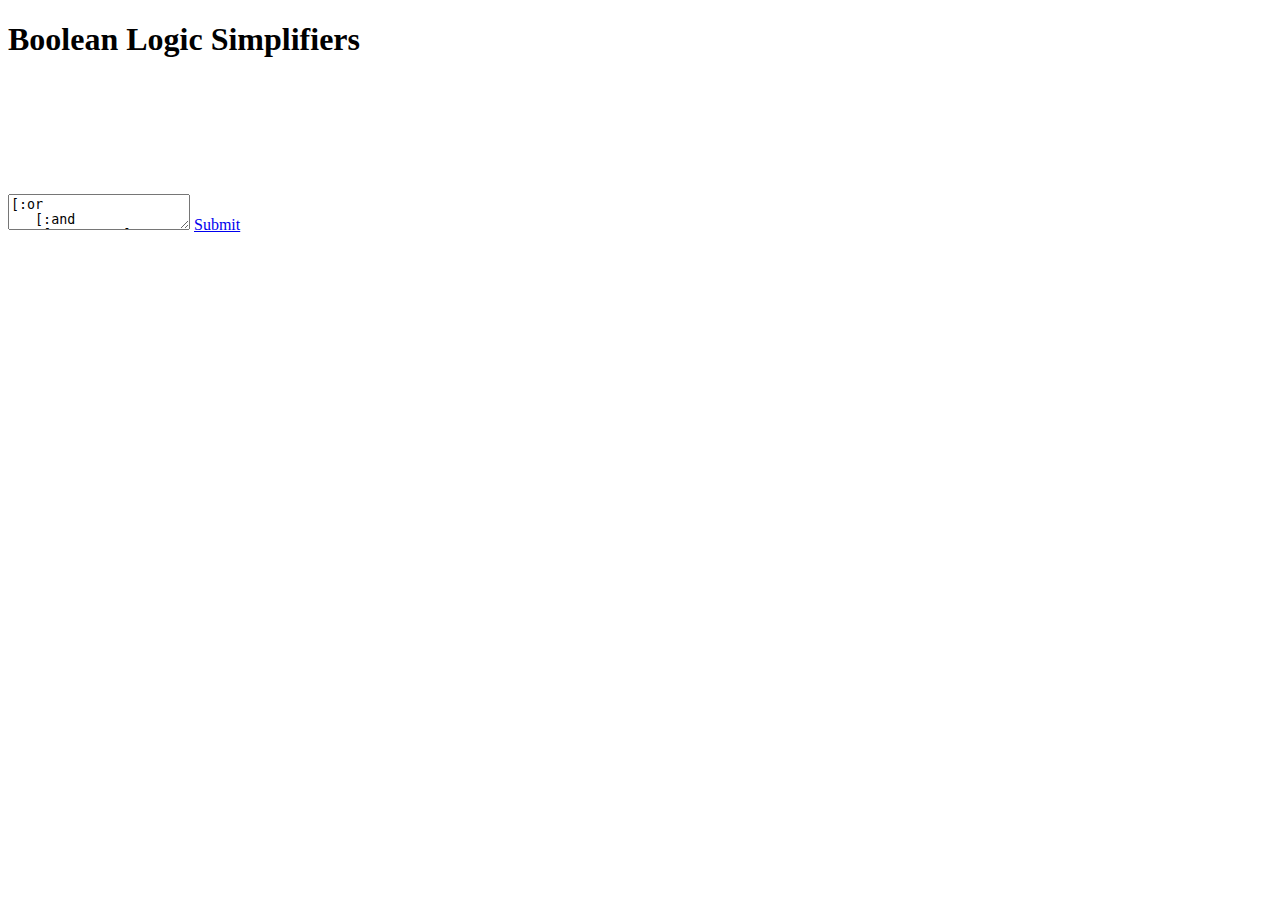
==== viz/boolean_logic_simplifiers/index.html @ 31f7c7cc "Improved styling of the graph layout. I fixed the root node in the center of the graph." ====
<!DOCTYPE html>
<html>
<head>
  <title>Boolean Logic Simplifier Example</title>
  <link href="/jquery-ui/jquery-ui.min.css" rel="stylesheet">
  <link href="/bootstrap/css/bootstrap.min.css" rel="stylesheet">
  <link href="/bootstrap/css/bootstrap-responsive.min.css" rel="stylesheet">
  <link href="/vdd/vdd.css" rel="stylesheet">
  <link href="/viz/boolean_logic_simplifiers/simplifiers.css" rel="stylesheet">
</head>
<body>
  <div class="container">
    <h1>Boolean Logic Simplifiers</h1>
    <textarea name="logic-text">
[:or
   [:and 
    [:eq "a" 1]
    [:eq "b" 2]]
   [:and 
    [:eq "x" 5]
    [:eq "z" 7]]]
    </textarea>
    <a href="#" id="submit-logic-text" class="btn">Submit</a>
    <!-- Visualization will be drawn in this -->
    <svg class="chart" />
    <div id="player" />
  </div>

  <!-- These libraries are required for using vdd-core. -->
  <script src="/jquery/jquery.min.js"></script>
  <script src="/jquery-ui/jquery-ui.min.js"></script>
  <script src="/autobahn/autobahn.min.js"></script>
  <script src="/vdd/vdd-core.js"></script>

  <script src="http://d3js.org/d3.v3.min.js" charset="utf-8"></script>
  <!-- the visualization javascript -->
  <script src="/viz/boolean_logic_simplifiers/simplifiers.js"></script>
  
</body>
</html>
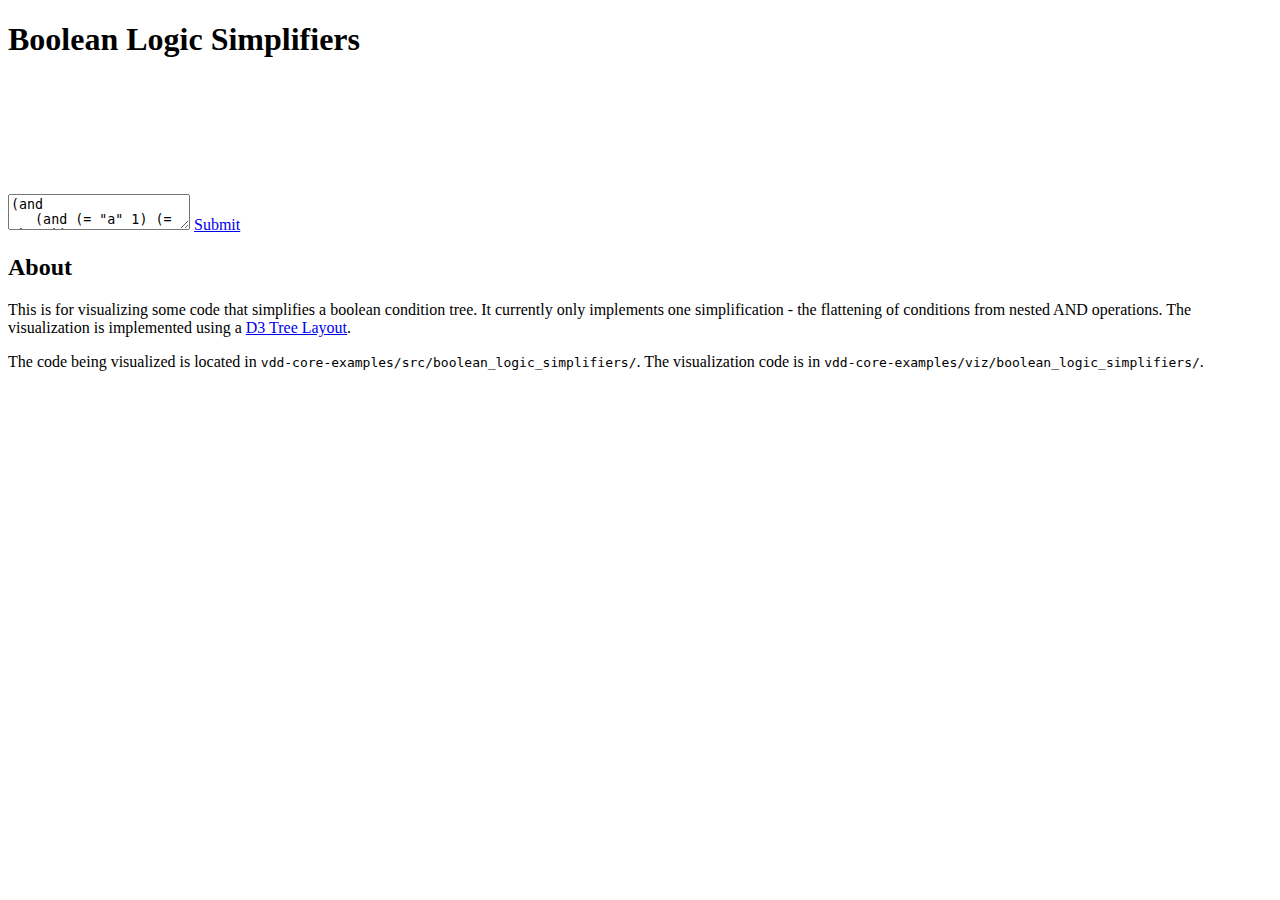
==== commit 09c75add: "Added documentation to each example. Added a way to enter sample input for quicksort." ====
--- a/viz/boolean_logic_simplifiers/index.html
+++ b/viz/boolean_logic_simplifiers/index.html
@@ -2,28 +2,38 @@
 <html>
 <head>
   <title>Boolean Logic Simplifier Example</title>
+  <!-- These are required for using vdd-core. -->
   <link href="/jquery-ui/jquery-ui.min.css" rel="stylesheet">
   <link href="/bootstrap/css/bootstrap.min.css" rel="stylesheet">
   <link href="/bootstrap/css/bootstrap-responsive.min.css" rel="stylesheet">
   <link href="/vdd/vdd.css" rel="stylesheet">
+
+  <!-- visualization specific -->
   <link href="/viz/boolean_logic_simplifiers/simplifiers.css" rel="stylesheet">
 </head>
 <body>
   <div class="container">
     <h1>Boolean Logic Simplifiers</h1>
+
     <textarea name="logic-text">
-[:or
-   [:and 
-    [:eq "a" 1]
-    [:eq "b" 2]]
-   [:and 
-    [:eq "x" 5]
-    [:eq "z" 7]]]
+(and 
+   (and (= "a" 1) (= "b" 2))
+   (and (= "x" 5) (= "z" 7)))
     </textarea>
     <a href="#" id="submit-logic-text" class="btn">Submit</a>
+    
     <!-- Visualization will be drawn in this -->
-    <svg class="chart" />
-    <div id="player" />
+    <svg class="chart">
+    </svg>
+
+    <div id="player">
+    </div>
+
+    <div id="about-section">
+      <h2>About</h2>
+      <p>This is for visualizing some code that simplifies a boolean condition tree. It currently only implements one simplification - the flattening of conditions from nested AND operations. The visualization is implemented using a <a href="https://github.com/mbostock/d3/wiki/Tree-Layout">D3 Tree Layout</a>.</p>
+      <p>The code being visualized is located in <code>vdd-core-examples/src/boolean_logic_simplifiers/</code>. The visualization code is in <code>vdd-core-examples/viz/boolean_logic_simplifiers/</code>.
+    </div>
   </div>
 
   <!-- These libraries are required for using vdd-core. -->
@@ -32,8 +42,8 @@
   <script src="/autobahn/autobahn.min.js"></script>
   <script src="/vdd/vdd-core.js"></script>
 
-  <script src="http://d3js.org/d3.v3.min.js" charset="utf-8"></script>
-  <!-- the visualization javascript -->
+  <!-- visualization specific -->
+  <script src="/viz/d3.v3/d3.v3.min.js" charset="utf-8"></script>
   <script src="/viz/boolean_logic_simplifiers/simplifiers.js"></script>
   
 </body>
